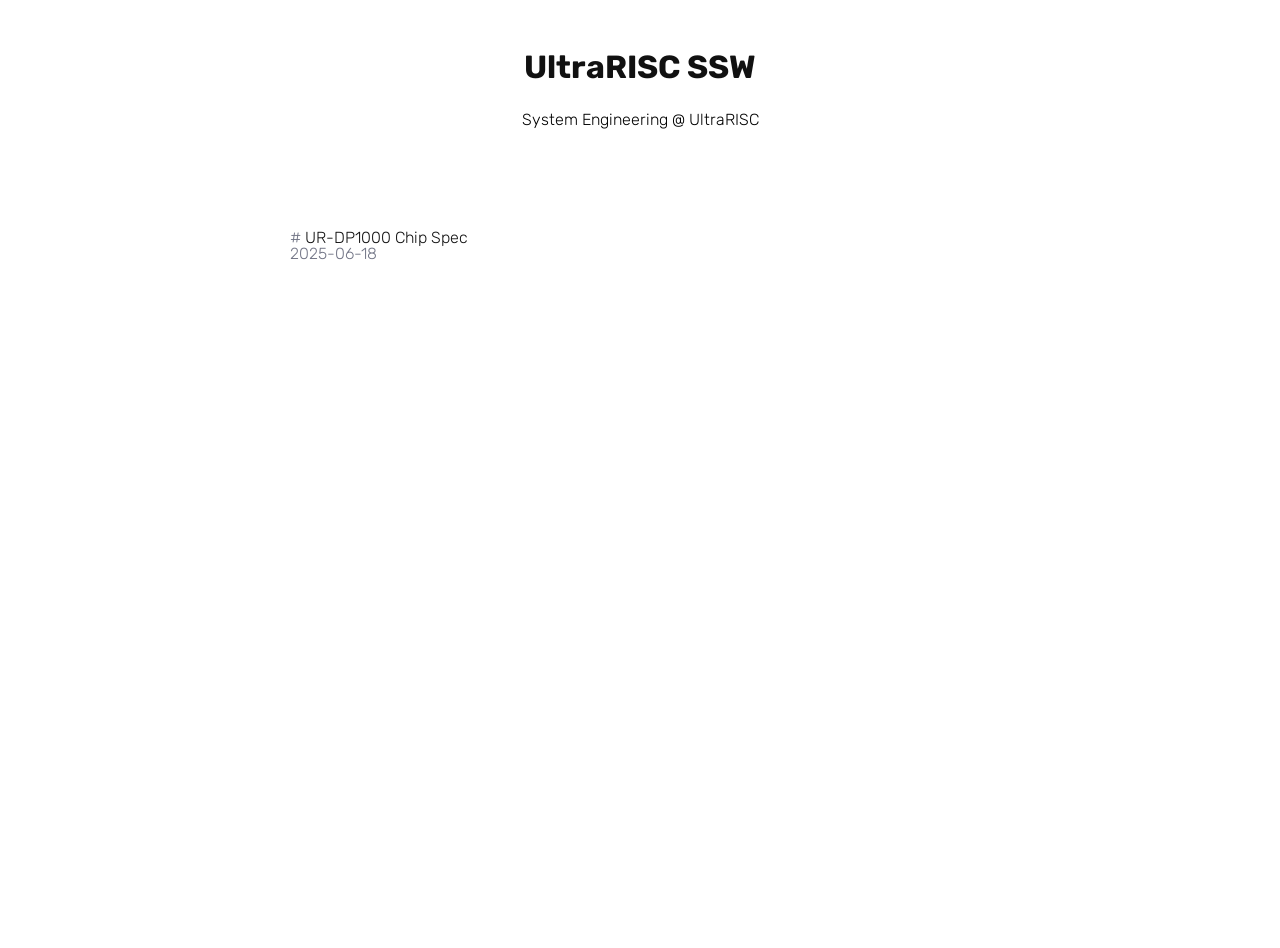
==== index.html @ b0e36fb9 "Site updated: 2025-06-18 09:53:59" ====
<!DOCTYPE html>
<html>
  <head>
    <meta http-equiv="content-type" content="text/html; charset=utf-8" />
    <meta content="width=device-width, initial-scale=1.0, maximum-scale=1.0, user-scalable=0" name="viewport" />
    <title>UltraRISC SSW</title>
    <link rel="preconnect" href="https://fonts.googleapis.com">
    <link rel="preconnect" href="https://fonts.gstatic.com" crossorigin>
    <link href="https://fonts.googleapis.com/css2?family=Rubik:ital,wght@0,300..900;1,300..900&display=swap" rel="stylesheet">
    
<link rel="stylesheet" href="/css/style.css">

<meta name="generator" content="Hexo 7.3.0"></head>
  <body>
    <main class="container">
    <header class="header">
    <div class="blog-title">
        <h1><a href="/">UltraRISC SSW</a></h1>
        <p class="description"><p>System Engineering @ UltraRISC </p>
</p>
    </div>
    <nav class="navbar">
        <ul class="menu">
            
        </ul>
    </nav>
</header>

    <section class="posts">
      
      <article class="post">
        <div class="post-title">
          <a class="post-title-link" href="/2025/06/18/dp1000-spec/"
            >UR-DP1000 Chip Spec</a
          >
        </div>
        <div class="post-meta">
          <span class="post-time">2025-06-18</span>
          <!-- 
           -->
        </div>
        <div class="post-content"></div>
      </article>
      
    </section>
    
    
    <!-- <p class="footer">Made with ♥︎ by UltraRISC SSW</p> -->
  </main>
  </body>
</html>
---- css/style.css ----
:root {
  --waline-font-size: 16px;
  --waline-white: #fff;
  --waline-light-grey: #999;
  --waline-dark-grey: #666;
  --waline-theme-color: #27ae60;
  --waline-active-color: #2ecc71;
  --waline-text-color: #444;
  --waline-bgcolor: #fff;
  --waline-bgcolor-light: #f8f8f8;
  --waline-bgcolor-hover: #f0f0f0;
  --waline-border-color: #ddd;
  --waline-disable-bgcolor: #f8f8f8;
  --waline-disable-color: #000;
  --waline-code-bgcolor: #282c34;
  --waline-bq-color: #f0f0f0;
  --waline-avatar-size: 3.25rem;
  --waline-mobile-avatar-size: calc(var(--waline-avatar-size) * 9 / 13);
  --waline-badge-color: #3498db;
  --waline-badge-font-size: 0.775em;
  --waline-info-bgcolor: #f8f8f8;
  --waline-info-color: #999;
  --waline-info-font-size: 0.625em;
  --waline-border: 1px solid var(--waline-border-color);
  --waline-avatar-radius: 50%;
  --waline-box-shadow: none;
}
body {
  font-family: "Rubik", sans-serif;
  font-weight: 300;
  font-size: 120%;
  margin: 0;
  padding: 0;
  font-size: 100%;
  line-height: 1.5;
  min-height: 100vh;
}
a {
  text-decoration: underline;
  color: #717485;
}
a:hover {
  text-decoration: underline;
  transition: 1s;
  color: #111;
}
body p {
  -webkit-font-smoothing: antialiased;
}
body h1,
body h2,
body h3 {
  line-height: 1.2;
}
p {
  display: block;
  margin-block-start: 1em;
  margin-block-end: 1em;
  margin-inline-start: 0px;
  margin-inline-end: 0px;
}
.container {
  max-width: 50em;
  margin: 0 auto;
}
img,
article,
figure,
pre,
video,
iframe {
  max-width: 50em;
}
.footer {
  text-align: center;
  color: #bababa;
}
.container .highlight {
  overflow-x: auto;
  overflow-y: hidden;
  background-color: var(--body-bg);
  border-radius: 15px;
  max-width: calc(800px - 16px * 2);
}
figure {
  display: block;
  margin-block-start: 1em;
  margin-block-end: 1em;
  margin-inline-start: 40px;
  margin-inline-end: 40px;
}
.page-nav {
  text-align: center;
}
.page-nav>a {
  margin-right: 0.5em;
  margin-left: 0.5em;
}
.giscus {
  text-align: center;
  padding: 0 50px;
  max-width: calc(50em - 2 * 50px) !important;
  font-family: Georgia, 'Times New Roman', Times, serif !important;
}
.header {
  display: block;
  text-align: center;
  text-align: center;
  max-width: 50em;
  margin: 3em auto 4em;
}
.header a {
  text-decoration: none;
  color: #111;
}
.header a:hover {
  text-decoration: none;
  color: #111;
}
.header .description {
  color: #717485;
  font-size: 1.1em;
  margin-top: 0.2em;
  line-height: 1.5;
}
.header .navbar {
  line-height: 2.4em;
  display: block;
  margin: 1em 0;
}
.header .menu {
  margin: 0;
  padding: 0;
}
.header .menu .first-child {
  margin: 0;
  color: #111 !important;
}
.header .menu .menu-item {
  display: inline;
  line-height: 2.4em;
}
.header .menu .menu-item-link {
  color: #767676;
  margin: 0 0 0 1em;
  text-decoration: none;
}
.header .menu .menu-item-link:hover {
  color: #111;
}
.post {
  margin: 1em auto;
  padding: 30px 50px;
}
.posts .post:first-child {
  margin-top: 0;
}
.posts .post-meta {
  line-height: 0.5;
!important
}
!important
.posts .post-title {
  font-size: 2em;
}
.posts .post-title::before {
  content: '#';
  color: #717485;
}
.posts .post-title:hover::before {
  color: #111;
}
.posts .post-title .post-title-link {
  color: #111;
  text-decoration: none;
}
.posts .post-content a {
  color: #111;
  text-decoration: underline;
  text-weight: bold;
}
.post-time {
  color: #717485;
}
blockquote {
  border-left: 4px solid #ddd;
  color: var(--blockquote-color);
  margin: 0;
  padding: 0 15px;
  display: block;
  margin-block-start: 1em;
  margin-block-end: 1em;
  margin-inline-start: 40px;
  margin-inline-end: 40px;
}
code {
  background: #eee;
  border-radius: 3px;
  color: #555;
  padding: 2px 4px;
  overflow-wrap: break-word;
  word-wrap: break-word;
}
.gutter {
  color: var(--grey);
  user-select: none;
}
.highlight .name {
  color: #22863a;
}
.highlight .attr,
.highlight .meta,
.highlight .meta-keyword,
.highlight .attribute,
.highlight .number,
.highlight .selector-class {
  color: #005cc5;
}
.highlight .string {
  color: #032f62;
}
.highlight .symbol {
  color: #005cc5;
}
.highlight .selector-tag {
  color: #22863a;
}
.highlight .built_in {
  color: #6f42c1;
}
.highlight .keyword {
  color: #d73a49;
}
@media (prefers-color-scheme: dark) {
  .highlight .name {
    color: #7ee787;
  }
  .highlight .attr,
  .highlight .meta,
  .highlight .meta-keyword,
  .highlight .attribute,
  .highlight .number,
  .highlight .selector-class {
    color: #79c0ff;
  }
  .highlight .string {
    color: #a5d6ff;
  }
  .highlight .symbol {
    color: #79b8ff;
  }
  .highlight .selector-tag {
    color: #7ee787;
  }
  .highlight .built_in {
    color: #d2a8ff;
  }
  .highlight .keyword {
    color: #ff7b72;
  }
}
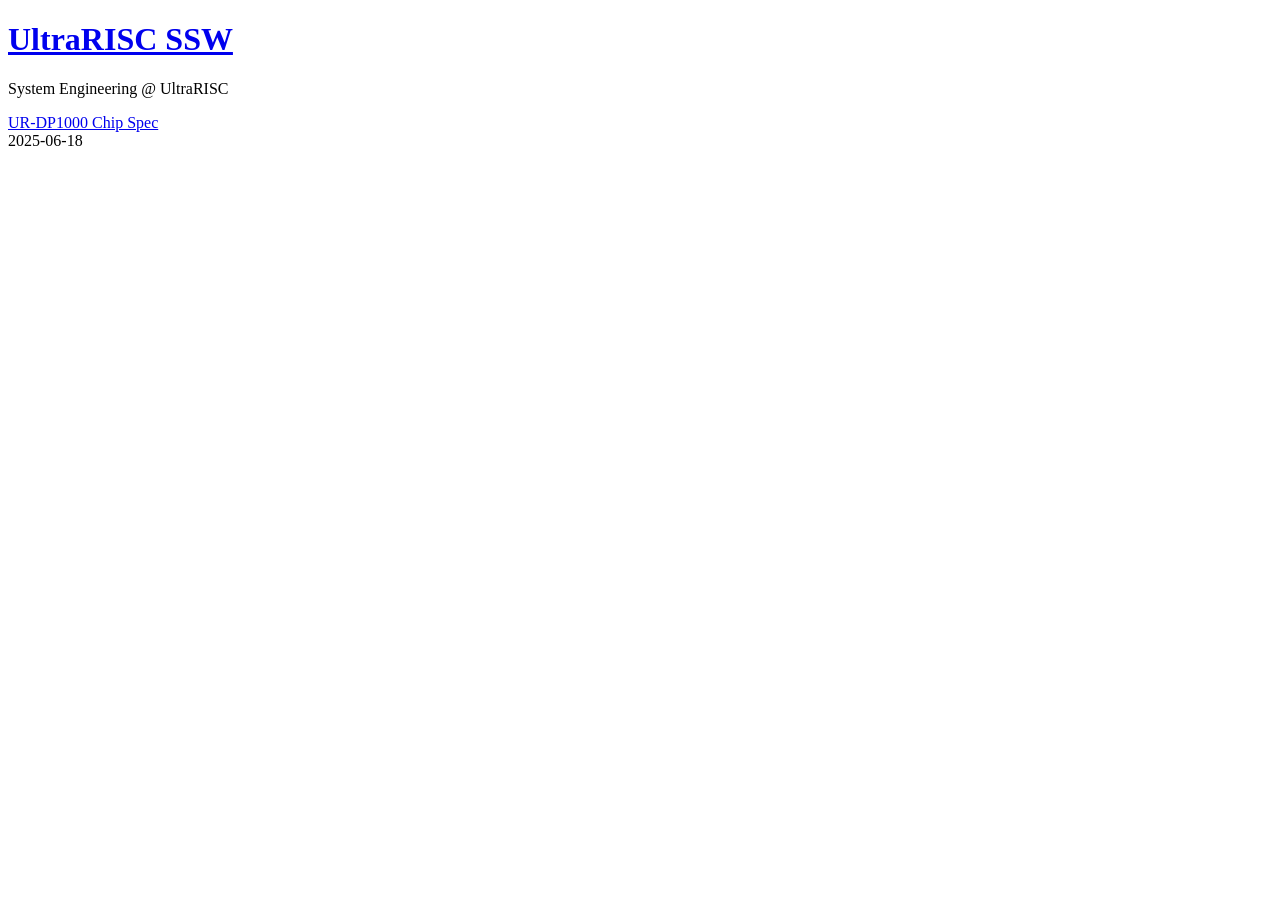
==== commit a882f00f: "Site updated: 2025-06-18 09:59:44" ====
--- a/index.html
+++ b/index.html
@@ -8,14 +8,14 @@
     <link rel="preconnect" href="https://fonts.gstatic.com" crossorigin>
     <link href="https://fonts.googleapis.com/css2?family=Rubik:ital,wght@0,300..900;1,300..900&display=swap" rel="stylesheet">
     
-<link rel="stylesheet" href="/css/style.css">
+<link rel="stylesheet" href="/ultrarisc-devblog/css/style.css">
 
 <meta name="generator" content="Hexo 7.3.0"></head>
   <body>
     <main class="container">
     <header class="header">
     <div class="blog-title">
-        <h1><a href="/">UltraRISC SSW</a></h1>
+        <h1><a href="/ultrarisc-devblog/">UltraRISC SSW</a></h1>
         <p class="description"><p>System Engineering @ UltraRISC </p>
 </p>
     </div>
@@ -30,7 +30,7 @@
       
       <article class="post">
         <div class="post-title">
-          <a class="post-title-link" href="/2025/06/18/dp1000-spec/"
+          <a class="post-title-link" href="/ultrarisc-devblog/2025/06/18/dp1000-spec/"
             >UR-DP1000 Chip Spec</a
           >
         </div>
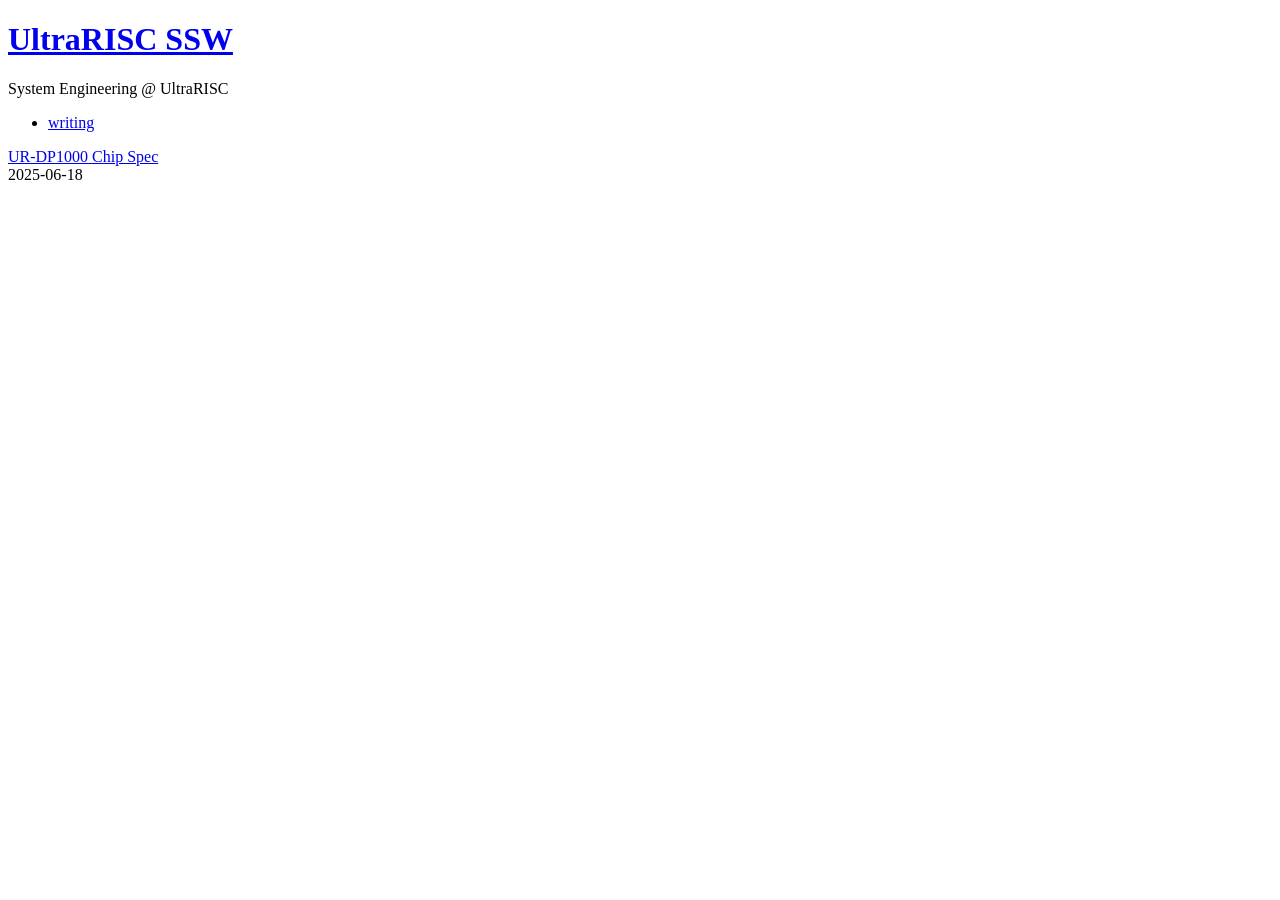
==== commit 71db5d34: "Site updated: 2025-06-18 10:17:02" ====
--- a/index.html
+++ b/index.html
@@ -21,6 +21,10 @@
     </div>
     <nav class="navbar">
         <ul class="menu">
+            
+            <li class="menu-item">
+                <a href="/ultrarisc-devblog/" class="menu-item-link">writing</a>
+            </li>
             
         </ul>
     </nav>
